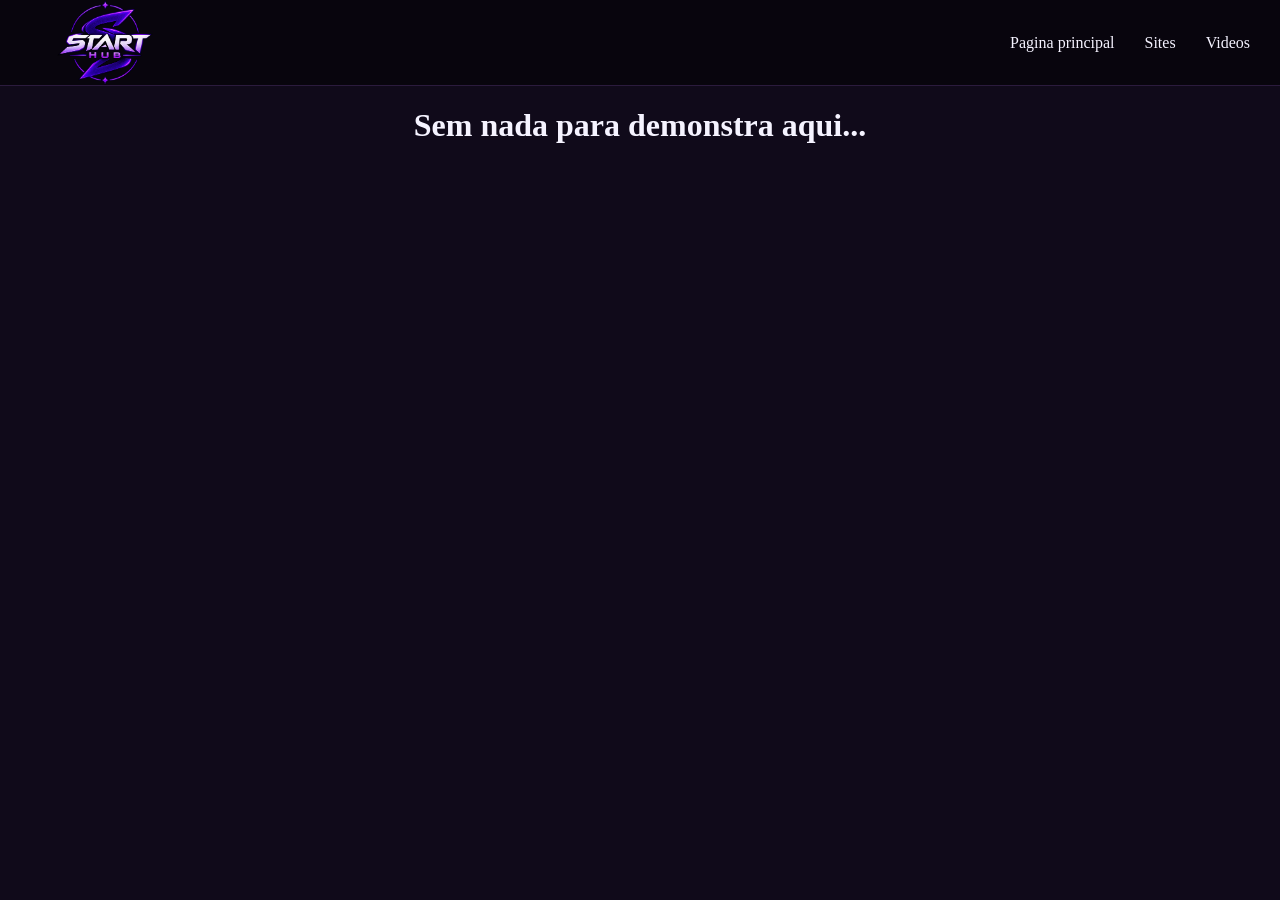
==== design.html @ 33d4a54d "Add files via upload" ====
<!DOCTYPE html>
<html lang="en">
<head>
    <meta charset="UTF-8">
    <meta name="viewport" content="width=device-width, initial-scale=1.0">
    <title>Document</title>
</head>
<body>
    <!DOCTYPE html>
<html lang="pt-BR">
<head>
    <meta charset="UTF-8">
    <meta name="viewport" content="width=device-width, initial-scale=1.0">
    <link rel="stylesheet" href="style.css">
    <title>Videos</title>
</head>
<body>
    <nav class="navbar">
        <img id="logo" src="/imagens/3196d6dc-5e3c-4c6d-b9c6-fe5b736b088a.png">
        <a href="index.html">Pagina principal</a>
        <a href="sites.html">Sites</a>
        <a href="videos.html">Videos</a>
    </nav>
    <main>
           <h1 class="nada">Sem nada para demonstra aqui...</h1> 
    </main>
    <script src="script.js"></script>
</body>
</html>
</body>
</html>
---- style.css ----
:root {
    --fundo: #08050D;
    --fundo-secundario: #100A1A;
    --card: #181026;
    --borda: #2B1B3D;

    --roxo: #6D28D9;
    --roxo-destaque: #8B5CF6;
    --lavanda: #A78BFA;

    --texto: #F5F3FF;
    --texto-secundario: #A8A0B8;

    --sucesso: #22C55E;
    --erro: #EF4444;
}
body{
    margin: 0px;
    background-color: var(--fundo-secundario);
}

.navbar {
    position: sticky;
    top: 0;
    z-index: 2000;

    height: 85px;
    background-color: var(--fundo);

    display: flex;
    align-items: center;

    padding: 0 30px;

    border-bottom: 1px solid var(--borda);
}

#logo {
    color: var(--azul-destaque);
    width: 100px;
    height: 100px;
    font-weight: bold;
    padding: 25px;

    margin-right: auto;
}

.navbar {
    display: flex;
    align-items: center;
    gap: 30px;
}

.navbar a {
    color: var(--texto);
    text-decoration: none;
    font-size: 16px;

    transition: 0.3s;
}

.navbar-a:hover {
    color: var(--texto);
}

#titulo{
    font-size: 25px;
    color: var(--texto);
    text-align: center;
}
.card{
    color: var(--texto-secundario);
    display: grid;
    justify-content: center;
    grid-template-columns: repeat(auto-fit, minmax(300px, 1fr));
     gap: 25px;
}
.card-container {
    background: var(--card);
    border: 1px solid var(--borda);
    border-radius: 18px;
    padding: 20px;
    min-height: 400px;
    box-sizing: border-box;

    transition: transform 0.3s ease, border-color 0.3s ease;
}

.card-container:hover {
    transform: translateY(-5px);
    border-color: var(--roxo-destaque);
}
.card-container h4{
    text-align: center;
    font-size: 25px;
    display: flex;
    flex-direction: column;
    align-items: center;
}
#foto {
    width: 100%;
    height: 200px;
    object-fit: cover;
    border-radius: 12px;
}
#discord{
    color: var(--texto);
    font-size: 35px;
    text-align: center;
    padding: 35px;

}
#somos{
    color: var(--texto-secundario);
    padding: 55px;
    font-size: 25px;
    background-color: var(--card);
    border-radius: 35px;
    margin: 25px;
        border: 1px solid var(--borda);
    border-radius: 18px;
    transition: transform 0.3s ease, border-color 0.3s ease;
}

#somos:hover{
    transform: translateY(-5px);
    border-color: var(--roxo-destaque);
 }

#discordlogo{
    width: 350px;
    border-radius: 450px
}
button {
    display: block;
    margin: 15px auto 0;
    padding: 12px 30px;

    background: var(--roxo);
    color: var(--texto);

    border: none;
    border-radius: 10px;
    cursor: pointer;

    transition: 0.5s;
}
button:hover{
    transform: scale(1.1);
}
.destaque{
    color: var(--roxo-destaque)
}
.botao {
    display: block;
    width: fit-content;
    margin: 15px auto 0;
    padding: 12px 30px;

    background: var(--roxo);
    color: var(--texto);

    text-decoration: none;
    border-radius: 10px;
    font-weight: bold;

    transition: 0.3s;
}

.botao:hover {
    background: var(--roxo-destaque);
    transform: scale(1.1);
}
.card-texto{
    text-align: center;
    margin: 35px;

}
.footer{
    font-size: 15px;
    padding-top: 130px;
}
.nada{
    color: var(--texto);
    text-align: center;
    display: flex;
    justify-content: center;
}
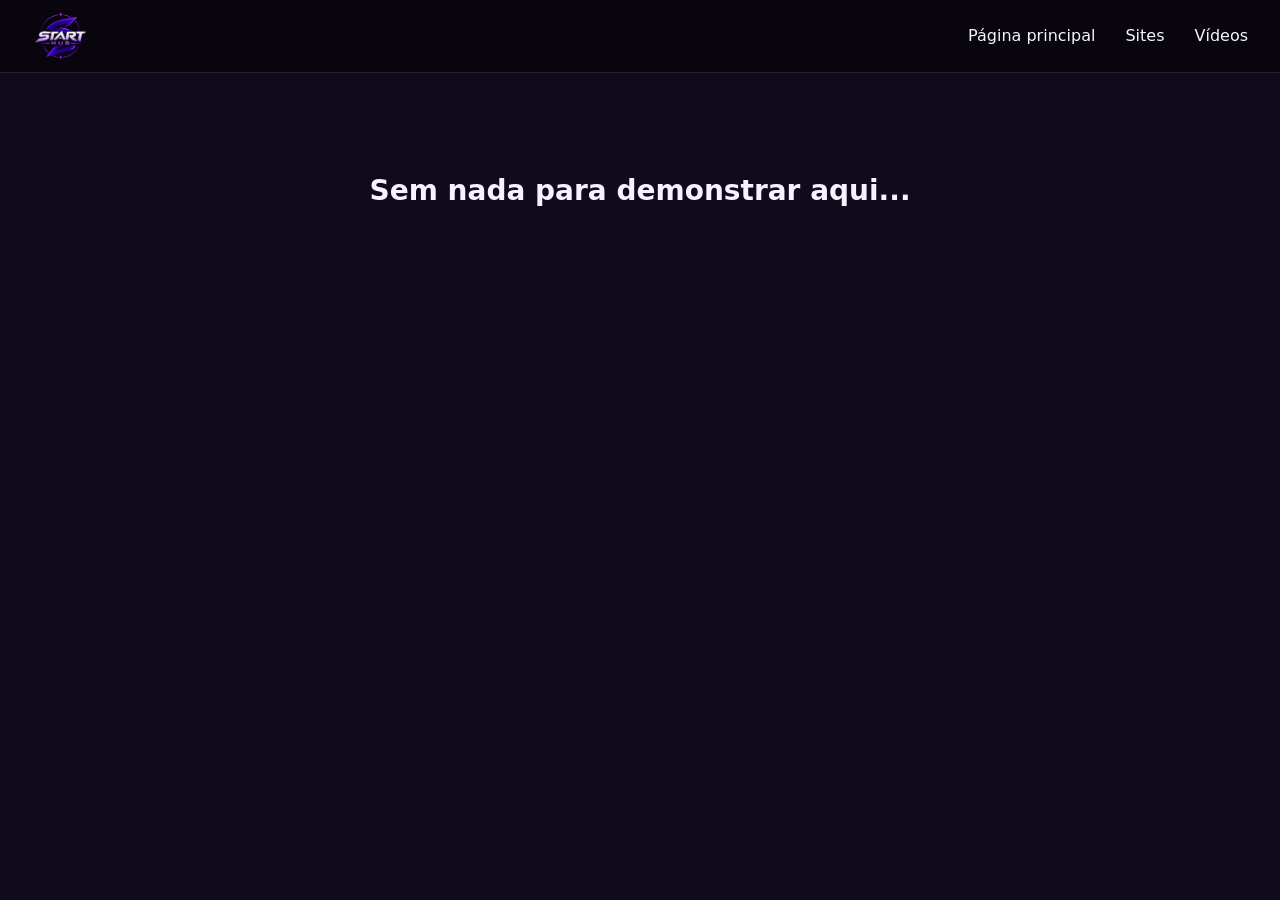
==== commit e6b74b7e: "Add files via upload" ====
--- a/design.html
+++ b/design.html
@@ -1,31 +1,27 @@
-<!DOCTYPE html>
-<html lang="en">
-<head>
-    <meta charset="UTF-8">
-    <meta name="viewport" content="width=device-width, initial-scale=1.0">
-    <title>Document</title>
-</head>
-<body>
-    <!DOCTYPE html>
-<html lang="pt-BR">
-<head>
-    <meta charset="UTF-8">
-    <meta name="viewport" content="width=device-width, initial-scale=1.0">
-    <link rel="stylesheet" href="style.css">
-    <title>Videos</title>
-</head>
-<body>
-    <nav class="navbar">
-        <img id="logo" src="/imagens/3196d6dc-5e3c-4c6d-b9c6-fe5b736b088a.png">
-        <a href="index.html">Pagina principal</a>
-        <a href="sites.html">Sites</a>
-        <a href="videos.html">Videos</a>
-    </nav>
-    <main>
-           <h1 class="nada">Sem nada para demonstra aqui...</h1> 
-    </main>
-    <script src="script.js"></script>
-</body>
-</html>
-</body>
-</html>+<!DOCTYPE html>
+<html lang="pt-BR">
+<head>
+    <meta charset="UTF-8">
+    <meta name="viewport" content="width=device-width, initial-scale=1.0, viewport-fit=cover">
+    <meta name="theme-color" content="#08050D">
+    <meta name="color-scheme" content="dark">
+    <title>Design | StartHUB</title>
+    <link rel="icon" type="image/png" href="imagens/favicon.png">
+    <link rel="stylesheet" href="style.css">
+    <script src="script.js"></script>
+</head>
+<body>
+    <nav class="navbar">
+        <a href="index.html" class="logo-link" aria-label="StartHUB — página inicial">
+            <img class="logo" src="imagens/logo.webp" alt="" width="56" height="56">
+        </a>
+        <a href="index.html">Página principal</a>
+        <a href="sites.html">Sites</a>
+        <a href="videos.html">Vídeos</a>
+    </nav>
+
+    <main>
+        <h1 class="nada">Sem nada para demonstrar aqui...</h1>
+    </main>
+</body>
+</html>
--- a/style.css
+++ b/style.css
@@ -1,188 +1,314 @@
-:root {
-    --fundo: #08050D;
-    --fundo-secundario: #100A1A;
-    --card: #181026;
-    --borda: #2B1B3D;
-
-    --roxo: #6D28D9;
-    --roxo-destaque: #8B5CF6;
-    --lavanda: #A78BFA;
-
-    --texto: #F5F3FF;
-    --texto-secundario: #A8A0B8;
-
-    --sucesso: #22C55E;
-    --erro: #EF4444;
-}
-body{
-    margin: 0px;
-    background-color: var(--fundo-secundario);
-}
-
-.navbar {
-    position: sticky;
-    top: 0;
-    z-index: 2000;
-
-    height: 85px;
-    background-color: var(--fundo);
-
-    display: flex;
-    align-items: center;
-
-    padding: 0 30px;
-
-    border-bottom: 1px solid var(--borda);
-}
-
-#logo {
-    color: var(--azul-destaque);
-    width: 100px;
-    height: 100px;
-    font-weight: bold;
-    padding: 25px;
-
-    margin-right: auto;
-}
-
-.navbar {
-    display: flex;
-    align-items: center;
-    gap: 30px;
-}
-
-.navbar a {
-    color: var(--texto);
-    text-decoration: none;
-    font-size: 16px;
-
-    transition: 0.3s;
-}
-
-.navbar-a:hover {
-    color: var(--texto);
-}
-
-#titulo{
-    font-size: 25px;
-    color: var(--texto);
-    text-align: center;
-}
-.card{
-    color: var(--texto-secundario);
-    display: grid;
-    justify-content: center;
-    grid-template-columns: repeat(auto-fit, minmax(300px, 1fr));
-     gap: 25px;
-}
-.card-container {
-    background: var(--card);
-    border: 1px solid var(--borda);
-    border-radius: 18px;
-    padding: 20px;
-    min-height: 400px;
-    box-sizing: border-box;
-
-    transition: transform 0.3s ease, border-color 0.3s ease;
-}
-
-.card-container:hover {
-    transform: translateY(-5px);
-    border-color: var(--roxo-destaque);
-}
-.card-container h4{
-    text-align: center;
-    font-size: 25px;
-    display: flex;
-    flex-direction: column;
-    align-items: center;
-}
-#foto {
-    width: 100%;
-    height: 200px;
-    object-fit: cover;
-    border-radius: 12px;
-}
-#discord{
-    color: var(--texto);
-    font-size: 35px;
-    text-align: center;
-    padding: 35px;
-
-}
-#somos{
-    color: var(--texto-secundario);
-    padding: 55px;
-    font-size: 25px;
-    background-color: var(--card);
-    border-radius: 35px;
-    margin: 25px;
-        border: 1px solid var(--borda);
-    border-radius: 18px;
-    transition: transform 0.3s ease, border-color 0.3s ease;
-}
-
-#somos:hover{
-    transform: translateY(-5px);
-    border-color: var(--roxo-destaque);
- }
-
-#discordlogo{
-    width: 350px;
-    border-radius: 450px
-}
-button {
-    display: block;
-    margin: 15px auto 0;
-    padding: 12px 30px;
-
-    background: var(--roxo);
-    color: var(--texto);
-
-    border: none;
-    border-radius: 10px;
-    cursor: pointer;
-
-    transition: 0.5s;
-}
-button:hover{
-    transform: scale(1.1);
-}
-.destaque{
-    color: var(--roxo-destaque)
-}
-.botao {
-    display: block;
-    width: fit-content;
-    margin: 15px auto 0;
-    padding: 12px 30px;
-
-    background: var(--roxo);
-    color: var(--texto);
-
-    text-decoration: none;
-    border-radius: 10px;
-    font-weight: bold;
-
-    transition: 0.3s;
-}
-
-.botao:hover {
-    background: var(--roxo-destaque);
-    transform: scale(1.1);
-}
-.card-texto{
-    text-align: center;
-    margin: 35px;
-
-}
-.footer{
-    font-size: 15px;
-    padding-top: 130px;
-}
-.nada{
-    color: var(--texto);
-    text-align: center;
-    display: flex;
-    justify-content: center;
-}+/* ==========================================================================
+   StartHUB — estilos
+   Mobile-first no que importa: nada de largura fixa, tudo flui com a tela.
+   ========================================================================== */
+:root {
+    --fundo: #08050D;
+    --fundo-secundario: #100A1A;
+    --card: #181026;
+    --borda: #2B1B3D;
+
+    --roxo: #6D28D9;
+    --roxo-destaque: #8B5CF6;
+    --lavanda: #A78BFA;
+
+    --texto: #F5F3FF;
+    --texto-secundario: #A8A0B8;
+
+    --sucesso: #22C55E;
+    --erro: #EF4444;
+
+    --nav-h: 72px;
+    --pad-x: clamp(16px, 4vw, 32px);
+}
+
+/* ---------- Base ---------- */
+*, *::before, *::after { box-sizing: border-box; }
+
+html { -webkit-text-size-adjust: 100%; text-size-adjust: 100%; }
+
+body {
+    margin: 0;
+    background-color: var(--fundo-secundario);
+    color: var(--texto);
+    font-family: system-ui, -apple-system, "Segoe UI", Roboto, "Helvetica Neue", Arial, sans-serif;
+    line-height: 1.6;
+    overflow-x: hidden; /* garantia extra contra rolagem lateral */
+}
+
+img { display: block; max-width: 100%; height: auto; }
+
+a:focus-visible {
+    outline: 2px solid var(--lavanda);
+    outline-offset: 3px;
+    border-radius: 6px;
+}
+
+/* Texto só para leitores de tela / SEO */
+.sr-only {
+    position: absolute;
+    width: 1px; height: 1px;
+    margin: -1px; padding: 0;
+    overflow: hidden;
+    clip: rect(0, 0, 0, 0);
+    white-space: nowrap;
+    border: 0;
+}
+
+/* ---------- Navbar ---------- */
+.navbar {
+    position: sticky;
+    top: 0;
+    z-index: 2000;
+
+    display: flex;
+    align-items: center;
+    gap: 30px;
+
+    min-height: var(--nav-h);
+    padding: 8px max(var(--pad-x), env(safe-area-inset-right)) 8px max(var(--pad-x), env(safe-area-inset-left));
+
+    background-color: var(--fundo);
+    border-bottom: 1px solid var(--borda);
+}
+
+.navbar .logo-link {
+    display: flex;
+    margin-right: auto;
+    flex-shrink: 0;
+}
+
+.logo {
+    width: auto;
+    height: 56px;
+}
+
+.navbar a {
+    color: var(--texto);
+    text-decoration: none;
+    font-size: 16px;
+    white-space: nowrap;
+    transition: color 0.3s;
+}
+
+.navbar a:hover { color: var(--lavanda); }
+
+/* O link do logo não leva sublinhado/animação dos links de texto */
+.navbar a.logo-link { padding: 0; }
+.navbar a.logo-link::after { display: none; }
+
+/* ---------- Layout geral ---------- */
+main {
+    max-width: 1200px;
+    margin: 0 auto;
+    padding: 0 max(var(--pad-x), env(safe-area-inset-right)) 64px max(var(--pad-x), env(safe-area-inset-left));
+}
+
+.titulo {
+    margin: 48px 0 24px;
+    font-size: clamp(22px, 4.5vw, 28px);
+    color: var(--texto);
+    text-align: center;
+}
+
+/* ---------- Discord ---------- */
+#discord {
+    padding: 40px 0 8px;
+    text-align: center;
+}
+
+#discord h2 {
+    margin: 0 0 24px;
+    font-size: clamp(24px, 6vw, 35px);
+    line-height: 1.2;
+    color: var(--texto);
+}
+
+#discordlogo {
+    width: min(320px, 80%);
+    margin: 0 auto;
+    border-radius: 999px;
+}
+
+/* ---------- Quem somos ---------- */
+#somos {
+    padding: clamp(24px, 5vw, 48px);
+    background-color: var(--card);
+    border: 1px solid var(--borda);
+    border-radius: 18px;
+    color: var(--texto-secundario);
+    font-size: clamp(16px, 2.4vw, 20px);
+    transition: transform 0.3s ease, border-color 0.3s ease;
+}
+
+#somos p { margin: 0 0 1em; }
+#somos p:last-child { margin-bottom: 0; }
+
+/* ---------- Cards ---------- */
+.card {
+    display: grid;
+    grid-template-columns: repeat(auto-fit, minmax(min(100%, 280px), 1fr));
+    gap: 24px;
+    color: var(--texto-secundario);
+}
+
+.card-container {
+    display: flex;
+    flex-direction: column;
+    padding: 20px;
+    background: var(--card);
+    border: 1px solid var(--borda);
+    border-radius: 18px;
+    transition: transform 0.3s ease, border-color 0.3s ease;
+}
+
+.card-container h3 {
+    margin: 4px 0 12px;
+    font-size: 24px;
+    line-height: 1.25;
+    text-align: center;
+    color: var(--texto);
+}
+
+.card-container h3.destaque { color: var(--roxo-destaque); }
+
+.card-container p {
+    margin: 0 0 16px;
+    font-size: 15px;
+}
+
+.card-texto { text-align: center; }
+
+/* Imagens dos cards */
+.foto {
+    width: 100%;
+    height: 200px;
+    margin-bottom: 16px;
+    object-fit: contain;
+    background: #fff;           /* as ilustrações têm fundo branco */
+    border-radius: 12px;
+}
+
+.foto--design { background: transparent; }
+
+.foto--avatar {
+    height: auto;
+    aspect-ratio: 1 / 1;
+    object-fit: cover;
+    background: transparent;
+}
+
+/* Empurra o botão para o fim do card (alinha os botões entre cards) */
+.card-container .botao { margin-top: auto; }
+
+.card-creditos {
+    margin: 16px 0 0;
+    font-size: 14px;
+    text-align: center;
+    color: var(--texto-secundario);
+}
+
+/* ---------- Participantes ---------- */
+.participantes .card {
+    display: flex;
+    flex-wrap: wrap;
+    justify-content: center;   /* última linha fica centralizada */
+}
+
+.participantes .card-container {
+    flex: 0 1 200px;
+}
+
+.participantes .card-container h3 { font-size: 20px; }
+.participantes .card-container p { margin-bottom: 12px; }
+.participantes .card-container .foto { margin: auto 0 0; }
+
+/* ---------- Botão ---------- */
+.botao {
+    display: block;
+    width: fit-content;
+    margin: 15px auto 0;
+    padding: 12px 30px;
+    min-height: 44px;            /* alvo de toque confortável */
+
+    background: var(--roxo);
+    color: var(--texto);
+
+    text-decoration: none;
+    text-align: center;
+    font-weight: bold;
+    border-radius: 10px;
+
+    transition: background 0.3s, transform 0.3s;
+}
+
+/* ---------- Páginas vazias (vídeos / design) ---------- */
+.nada {
+    margin: 96px 0;
+    font-size: clamp(20px, 4vw, 28px);
+    text-align: center;
+    color: var(--texto);
+}
+
+/* ---------- Hover (somente onde existe mouse) ---------- */
+@media (hover: hover) {
+    .card-container:hover,
+    #somos:hover {
+        transform: translateY(-5px);
+        border-color: var(--roxo-destaque);
+    }
+
+    .botao:hover {
+        background: var(--roxo-destaque);
+        transform: scale(1.06);
+    }
+}
+
+/* ---------- Celular ---------- */
+@media (max-width: 600px) {
+    :root { --nav-h: 64px; }
+
+    .navbar { gap: 16px; }
+    .navbar a { font-size: 14px; }
+    .logo { height: 48px; }
+
+    .titulo { margin-top: 40px; }
+    #discord { padding-top: 28px; }
+
+    .card { gap: 16px; }
+    .card-container { padding: 16px; }
+    .foto { height: 180px; }
+
+    /* Participantes: 2 por linha, mais compactos */
+    .participantes .card { gap: 14px; }
+    .participantes .card-container {
+        flex: 0 1 calc(50% - 7px);
+        padding: 12px;
+    }
+    .participantes .card-container h3 { font-size: 17px; }
+    .participantes .card-container p { font-size: 14px; margin-bottom: 10px; }
+    .foto--avatar { height: auto; }
+
+    .nada { margin: 64px 0; }
+}
+
+/* Telas bem estreitas (ex.: 320px) */
+@media (max-width: 360px) {
+    .navbar { gap: 12px; }
+    .navbar a { font-size: 13px; }
+    .logo { height: 44px; }
+}
+
+/* Link do Discord: o <a> envolve a imagem e herda o formato de pílula */
+#discord a {
+    display: block;
+    width: min(320px, 80%);
+    margin: 0 auto;
+    border-radius: 999px;
+    transition: transform 0.3s ease;
+}
+#discord a #discordlogo { width: 100%; }
+
+@media (hover: hover) {
+    #discord a:hover { transform: scale(1.04); }
+}
